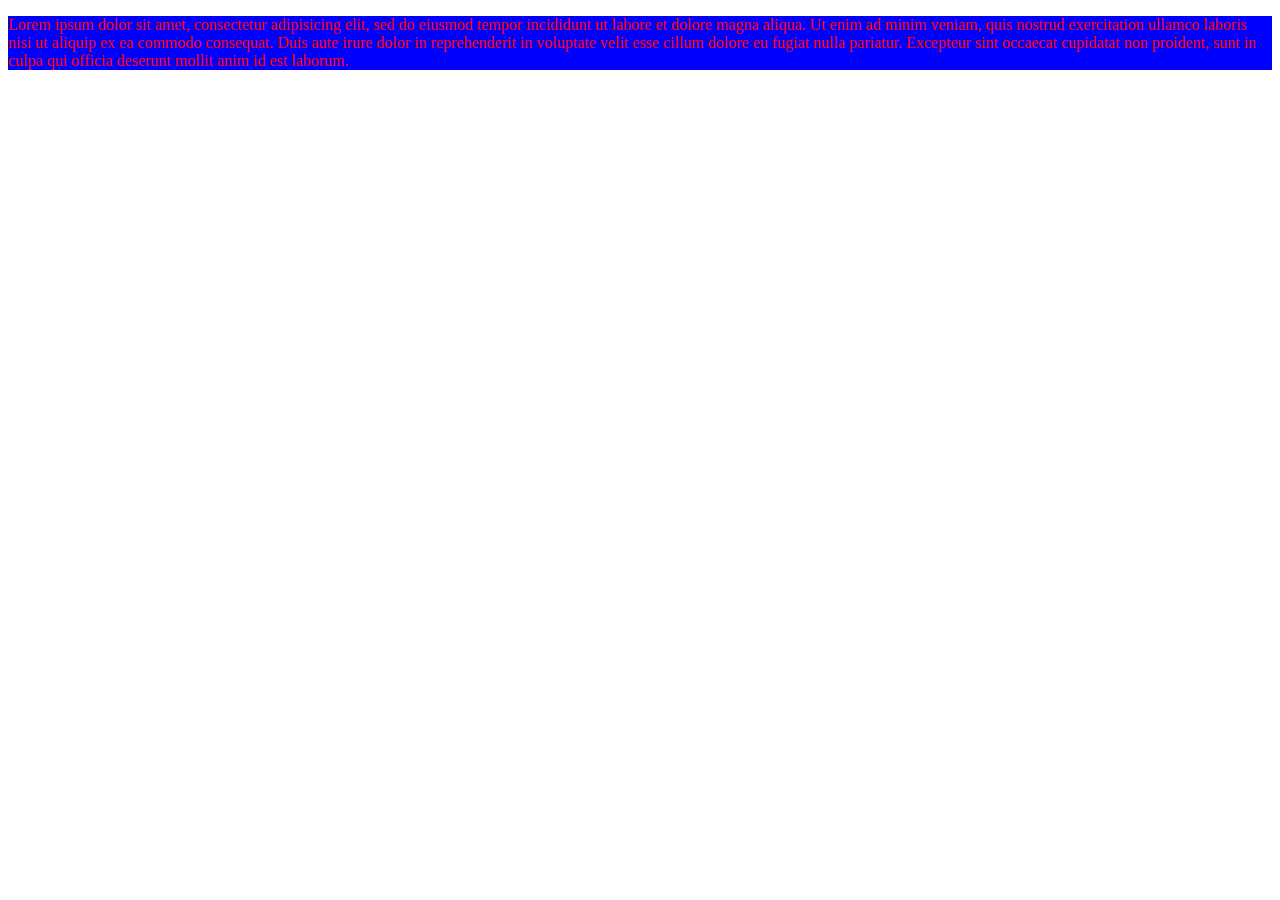
==== module2-solution/index.html @ af8d913b "Just starting" ====
<!DOCTYPE html>
<html>
<head>
	<link rel="stylesheet" href="css/style.css">
	<title>Module 2 Solutions</title>
</head>
<body>
<p>Lorem ipsum dolor sit amet, consectetur adipisicing elit, sed do eiusmod
tempor incididunt ut labore et dolore magna aliqua. Ut enim ad minim veniam,
quis nostrud exercitation ullamco laboris nisi ut aliquip ex ea commodo
consequat. Duis aute irure dolor in reprehenderit in voluptate velit esse
cillum dolore eu fugiat nulla pariatur. Excepteur sint occaecat cupidatat non
proident, sunt in culpa qui officia deserunt mollit anim id est laborum.</p>
</body>
</html>
---- module2-solution/css/style.css ----
p{
	background-color: blue;
	color: red;
}
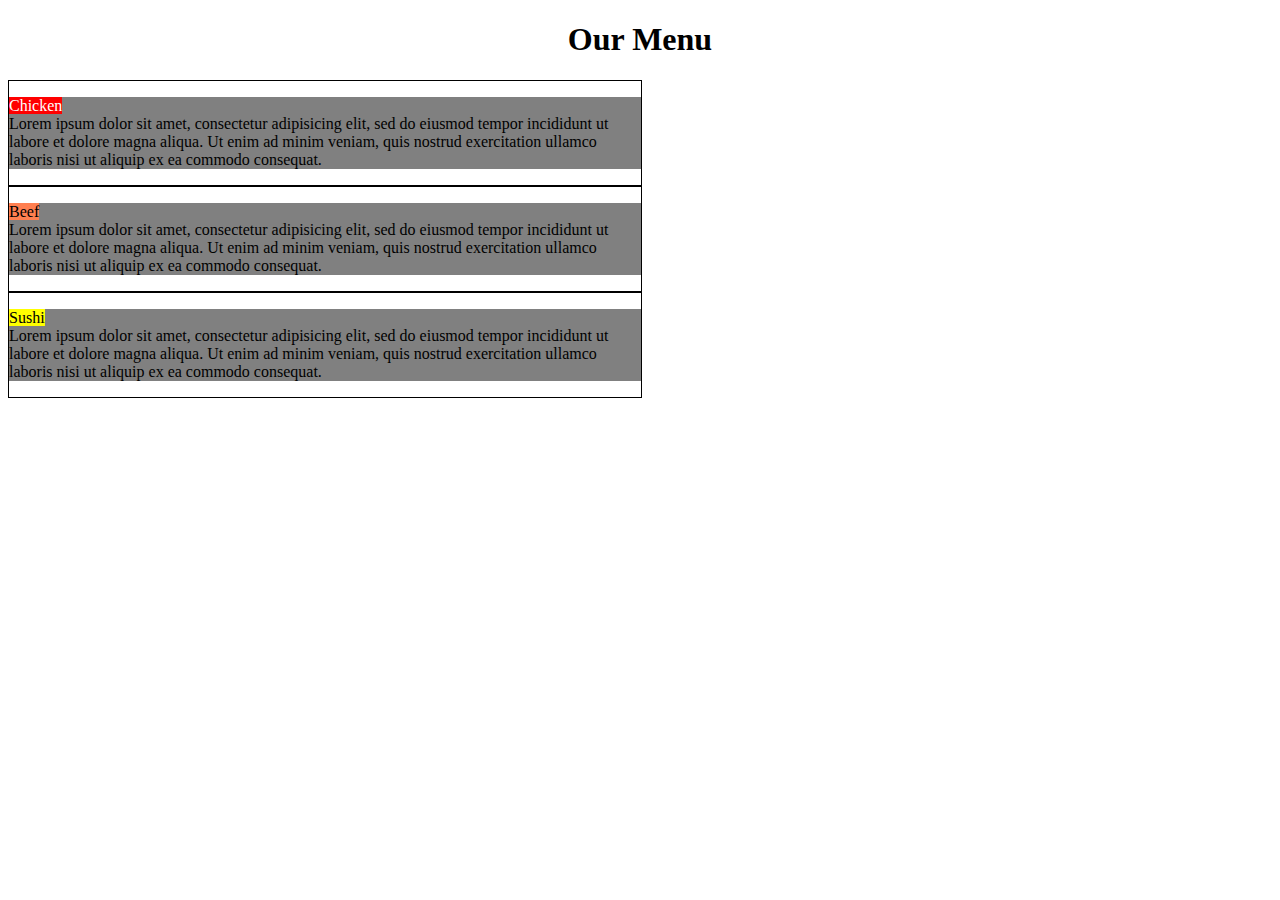
==== commit eccb2f51: "Need help" ====
--- a/module2-solution/index.html
+++ b/module2-solution/index.html
@@ -2,14 +2,31 @@
 <html>
 <head>
 	<link rel="stylesheet" href="css/style.css">
+	<meta charset="utf-8">
+	<meta name="viewport" content="width=device-width, intial-scale=1">
 	<title>Module 2 Solutions</title>
 </head>
 <body>
-<p>Lorem ipsum dolor sit amet, consectetur adipisicing elit, sed do eiusmod
-tempor incididunt ut labore et dolore magna aliqua. Ut enim ad minim veniam,
-quis nostrud exercitation ullamco laboris nisi ut aliquip ex ea commodo
-consequat. Duis aute irure dolor in reprehenderit in voluptate velit esse
-cillum dolore eu fugiat nulla pariatur. Excepteur sint occaecat cupidatat non
-proident, sunt in culpa qui officia deserunt mollit anim id est laborum.</p>
+	<h1>Our Menu</h1>
+	<div class="row">
+		<div class="col-lg-4 col-md-6">
+			<p><span id="chicken">Chicken</span><br>Lorem ipsum dolor sit amet, consectetur adipisicing elit, sed do eiusmod
+			tempor incididunt ut labore et dolore magna aliqua. Ut enim ad minim veniam,
+			quis nostrud exercitation ullamco laboris nisi ut aliquip ex ea commodo
+			consequat.</p>
+		</div>
+		<div class="col-lg-4 col-md-6">
+			<p><span id="beef">Beef</span><br>Lorem ipsum dolor sit amet, consectetur adipisicing elit, sed do eiusmod
+			tempor incididunt ut labore et dolore magna aliqua. Ut enim ad minim veniam,
+			quis nostrud exercitation ullamco laboris nisi ut aliquip ex ea commodo
+			consequat.</p>
+		</div>
+		<div class="col-lg-4 col-md-6">
+			<p><span id="sushi">Sushi</span><br>Lorem ipsum dolor sit amet, consectetur adipisicing elit, sed do eiusmod
+			tempor incididunt ut labore et dolore magna aliqua. Ut enim ad minim veniam,
+			quis nostrud exercitation ullamco laboris nisi ut aliquip ex ea commodo
+			consequat.</p>
+		</div>
+	</div>
 </body>
 </html>--- a/module2-solution/css/style.css
+++ b/module2-solution/css/style.css
@@ -1,4 +1,121 @@
 p{
-	background-color: blue;
-	color: red;
+	background-color: grey;
+	color: black;
+}
+
+h1{
+	text-align: center;
+}
+
+.row{
+	width: 100%;
+}
+
+#chicken{
+	background-color: red;
+	color: white;
+	text-align: right;
+}
+
+#beef{
+	background-color: coral;
+	color: black;
+	text-align: right;
+
+}
+
+#sushi{
+	background-color: yellow;
+	color: black;
+	text-align: right;
+}
+
+@media (min-width: 1200px){
+	.col-lg-1,.col-lg-2,.col-lg-3,.col-lg-4,.col-lg-5,.col-lg-6,.col-lg-7,.col-lg-8,.col-lg-9,.col-lg-10,.col-lg-11,.col-lg-12{
+		float: left;
+		border: 1px solid black;
+}
+	}
+	.col-lg-1{
+		width: 8.33%;
+	}
+	.col-lg-2{
+		width: 16.66%;
+	}
+	.col-lg-3{
+		width: 25%;
+	}
+	.col-lg-4{
+		width: 33%;
+	}
+	.col-lg-5{
+		width: 41.66%;
+	}
+	.col-lg-6{
+		width: 50%;
+	}
+	.col-lg-7{
+		width: 58.33%;
+	}
+	.col-lg-8{
+		width: 66.66%;
+	}
+	.col-lg-9{
+		width: 74.99%;
+	}
+	.col-lg-10{
+		width: 83.33%;
+	}
+	.col-lg-11{
+		width: 91.66%;
+	}
+	.col-lg-12{
+		width: 100%;
+	}
+
+}
+
+@media (min-width: 950px) and (max-width: 1199px){
+	.col-md-1,.col-md-2,.col-md-3,.col-md-4,.col-md-5,.col-md-6,.col-md-7,.col-md-8,.col-md-9,.col-md-10,.col-md-11,.col-md-12{
+		float: left;
+		border: 1px solid black;
+}
+	}
+
+	.col-md-1{
+		width: 8.33%;
+	}
+	.col-md-2{
+		width: 16.66%;
+	}
+	.col-md-3{
+		width: 25%;
+	}
+	.col-md-4{
+		width: 33%;
+	}
+	.col-md-5{
+		width: 41.66%;
+	}
+	.col-md-6{
+		width: 50%;
+	}
+	.col-md-7{
+		width: 58.33%;
+	}
+	.col-md-8{
+		width: 66.66%;
+	}
+	.col-md-9{
+		width: 74.99%;
+	}
+	.col-md-10{
+		width: 83.33%;
+	}
+	.col-md-11{
+		width: 91.66%;
+	}
+	.col-md-12{
+		width: 100%;
+	}
 }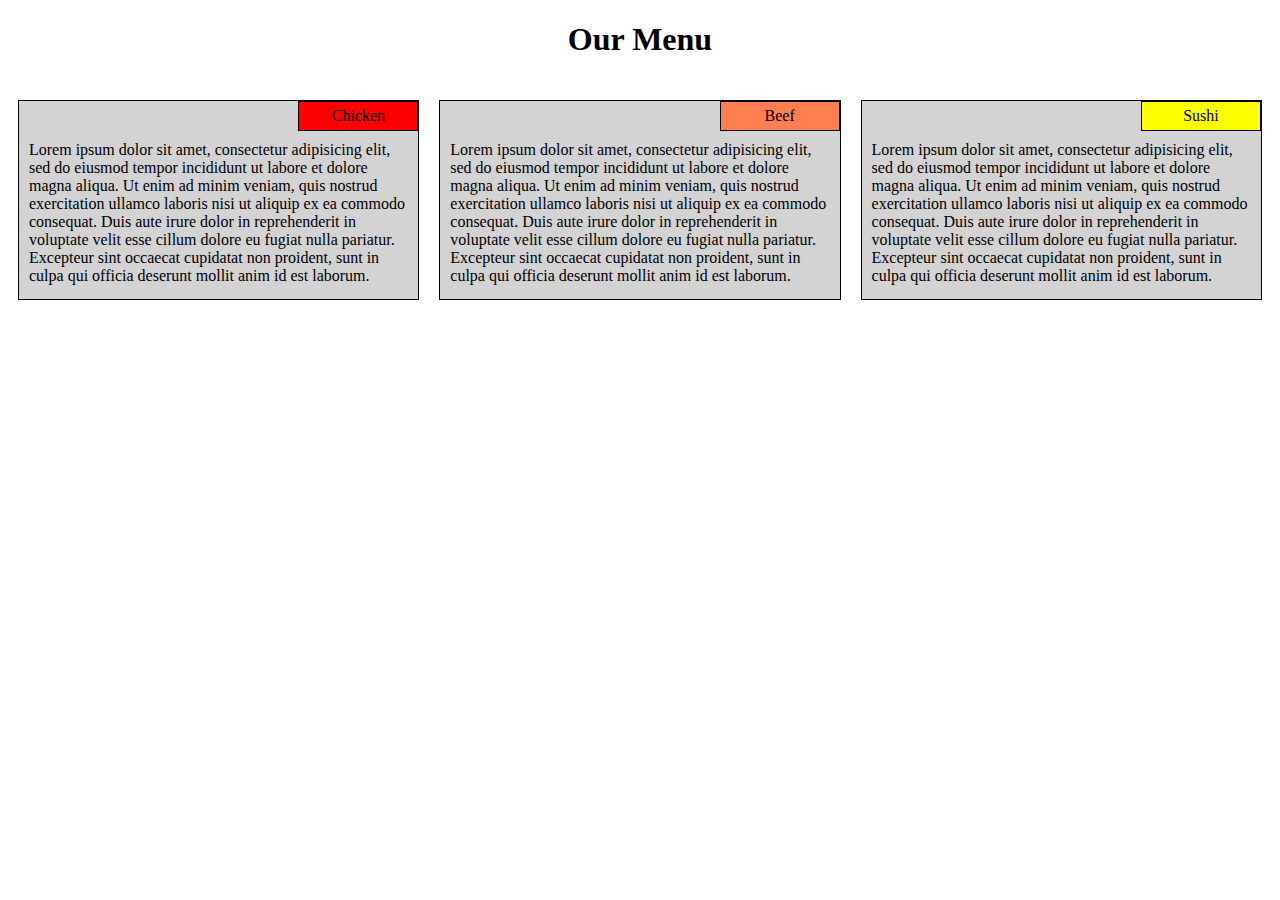
==== commit 17d2108b: "Changes done" ====
--- a/module2-solution/index.html
+++ b/module2-solution/index.html
@@ -9,23 +9,41 @@
 <body>
 	<h1>Our Menu</h1>
 	<div class="row">
-		<div class="col-lg-4 col-md-6">
-			<p><span id="chicken">Chicken</span><br>Lorem ipsum dolor sit amet, consectetur adipisicing elit, sed do eiusmod
-			tempor incididunt ut labore et dolore magna aliqua. Ut enim ad minim veniam,
-			quis nostrud exercitation ullamco laboris nisi ut aliquip ex ea commodo
-			consequat.</p>
+		<div class="container col-lg-4 col-md-6 col-sm-12">
+			<section>
+				<div id="chicken">Chicken</div>
+				<p>Lorem ipsum dolor sit amet, consectetur adipisicing elit, sed do eiusmod
+				tempor incididunt ut labore et dolore magna aliqua. Ut enim ad minim veniam,
+				quis nostrud exercitation ullamco laboris nisi ut aliquip ex ea commodo
+				consequat. Duis aute irure dolor in reprehenderit in voluptate velit esse
+				cillum dolore eu fugiat nulla pariatur. Excepteur sint occaecat cupidatat non
+				proident, sunt in culpa qui officia deserunt mollit anim id est laborum.
+				</p>
+			</section>
 		</div>
-		<div class="col-lg-4 col-md-6">
-			<p><span id="beef">Beef</span><br>Lorem ipsum dolor sit amet, consectetur adipisicing elit, sed do eiusmod
-			tempor incididunt ut labore et dolore magna aliqua. Ut enim ad minim veniam,
-			quis nostrud exercitation ullamco laboris nisi ut aliquip ex ea commodo
-			consequat.</p>
+		<div class="container col-lg-4 col-md-6 col-sm-12">
+			<section>
+				<div id="beef">Beef</div>
+				<p>Lorem ipsum dolor sit amet, consectetur adipisicing elit, sed do eiusmod
+				tempor incididunt ut labore et dolore magna aliqua. Ut enim ad minim veniam,
+				quis nostrud exercitation ullamco laboris nisi ut aliquip ex ea commodo
+				consequat. Duis aute irure dolor in reprehenderit in voluptate velit esse
+				cillum dolore eu fugiat nulla pariatur. Excepteur sint occaecat cupidatat non
+				proident, sunt in culpa qui officia deserunt mollit anim id est laborum.
+				</p>
+			</section>
 		</div>
-		<div class="col-lg-4 col-md-6">
-			<p><span id="sushi">Sushi</span><br>Lorem ipsum dolor sit amet, consectetur adipisicing elit, sed do eiusmod
-			tempor incididunt ut labore et dolore magna aliqua. Ut enim ad minim veniam,
-			quis nostrud exercitation ullamco laboris nisi ut aliquip ex ea commodo
-			consequat.</p>
+		<div class="container col-lg-4 col-md-6 col-sm-12">
+			<section>
+				<div id="sushi">Sushi</div>
+				<p>Lorem ipsum dolor sit amet, consectetur adipisicing elit, sed do eiusmod
+				tempor incididunt ut labore et dolore magna aliqua. Ut enim ad minim veniam,
+				quis nostrud exercitation ullamco laboris nisi ut aliquip ex ea commodo
+				consequat. Duis aute irure dolor in reprehenderit in voluptate velit esse
+				cillum dolore eu fugiat nulla pariatur. Excepteur sint occaecat cupidatat non
+				proident, sunt in culpa qui officia deserunt mollit anim id est laborum.
+				</p>
+			</section>
 		</div>
 	</div>
 </body>
--- a/module2-solution/css/style.css
+++ b/module2-solution/css/style.css
@@ -1,10 +1,26 @@
 p{
-	background-color: grey;
-	color: black;
+	padding: 10px;
+	margin:0;
+}
+
+*{
+	box-sizing: border-box;
+}
+
+div{
+	display: block;
 }
 
 h1{
 	text-align: center;
+}
+
+.container{
+	margin-right: auto;
+	margin-left: auto;
+	margin-top: 10px;
+	margin-bottom: 10px;
+	padding: 10px;
 }
 
 .row{
@@ -13,109 +29,56 @@
 
 #chicken{
 	background-color: red;
-	color: white;
-	text-align: right;
+	border: 1px solid black;
+	width: 30%;
+	margin-left: 70%;
+	text-align: center;
+	margin-top: 0;
+	margin-bottom: 0;
+	padding: 5px;
 }
 
 #beef{
 	background-color: coral;
-	color: black;
-	text-align: right;
+	border: 1px solid black;
+	width: 30%;
+	margin-left: 70%;
+	text-align: center;
+	margin-top: 0;
+	margin-bottom: 0;
+	padding: 5px;
 
 }
 
 #sushi{
 	background-color: yellow;
-	color: black;
-	text-align: right;
+	border: 1px solid black;
+	width: 30%;
+	margin-left: 70%;
+	text-align: center;
+	margin-top: 0;
+	margin-bottom: 0;
+	padding: 5px;
 }
 
-@media (min-width: 1200px){
+section{
+	border: 1px solid black;
+	background-color: lightgrey;
+	width: 100%;
+	height: 200px;
+	overflow: auto;
+	position: relative; 
+}
+
+@media (min-width: 992px){
 	.col-lg-1,.col-lg-2,.col-lg-3,.col-lg-4,.col-lg-5,.col-lg-6,.col-lg-7,.col-lg-8,.col-lg-9,.col-lg-10,.col-lg-11,.col-lg-12{
 		float: left;
-		border: 1px solid black;
 }
 	}
-	.col-lg-1{
-		width: 8.33%;
-	}
-	.col-lg-2{
-		width: 16.66%;
-	}
-	.col-lg-3{
-		width: 25%;
-	}
+
 	.col-lg-4{
-		width: 33%;
-	}
-	.col-lg-5{
-		width: 41.66%;
-	}
-	.col-lg-6{
-		width: 50%;
-	}
-	.col-lg-7{
-		width: 58.33%;
-	}
-	.col-lg-8{
-		width: 66.66%;
-	}
-	.col-lg-9{
-		width: 74.99%;
-	}
-	.col-lg-10{
-		width: 83.33%;
-	}
-	.col-lg-11{
-		width: 91.66%;
-	}
-	.col-lg-12{
-		width: 100%;
+		width: 33.33%;
 	}
 
 }
 
-@media (min-width: 950px) and (max-width: 1199px){
-	.col-md-1,.col-md-2,.col-md-3,.col-md-4,.col-md-5,.col-md-6,.col-md-7,.col-md-8,.col-md-9,.col-md-10,.col-md-11,.col-md-12{
-		float: left;
-		border: 1px solid black;
-}
-	}
-
-	.col-md-1{
-		width: 8.33%;
-	}
-	.col-md-2{
-		width: 16.66%;
-	}
-	.col-md-3{
-		width: 25%;
-	}
-	.col-md-4{
-		width: 33%;
-	}
-	.col-md-5{
-		width: 41.66%;
-	}
-	.col-md-6{
-		width: 50%;
-	}
-	.col-md-7{
-		width: 58.33%;
-	}
-	.col-md-8{
-		width: 66.66%;
-	}
-	.col-md-9{
-		width: 74.99%;
-	}
-	.col-md-10{
-		width: 83.33%;
-	}
-	.col-md-11{
-		width: 91.66%;
-	}
-	.col-md-12{
-		width: 100%;
-	}
-}